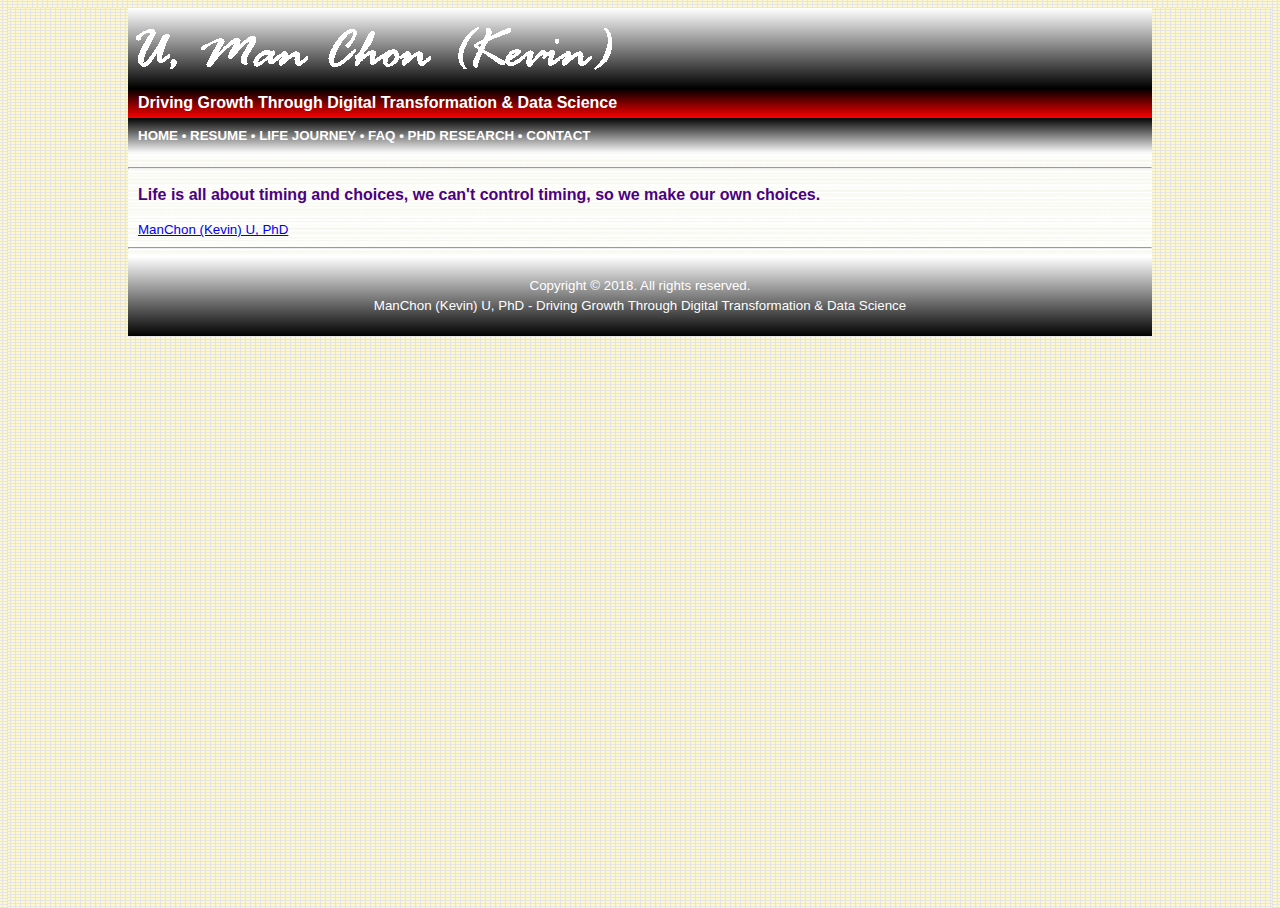
==== contactInfo.html @ 2c683baa "Fixed format & Updated Life Journey" ====
<html>

<head>
    <!-- Global site tag (gtag.js) - Google Analytics -->
    <script async src="https://www.googletagmanager.com/gtag/js?id=UA-21895818-1"></script>
    <script>
        window.dataLayer = window.dataLayer || [];

        function gtag() {
            dataLayer.push(arguments);
        }
        gtag('js', new Date());

        gtag('config', 'UA-21895818-1');
    </script>
    <script type="text/javascript" src="https://platform.linkedin.com/badges/js/profile.js" async defer></script>
    <title>ManChon (Kevin) U, PhD</title>
    <meta http-equiv="Content-Type" content="text/html; charset=utf-8" />
    <meta http-equiv="Expires" content="0" />
    <meta http-equiv="Classification" content="Science, Education, Academics, Computer, Machine Learning, Artificial Intelligence, Hospitality" />
    <meta name="keywords" content="ManChonU, ManChon U, Man Chon U, U Man Chon, Kevin, Dr. U" />
    <meta name="description" content="Homepage of Man Chon (Kevin) U, Ph.D." />
    <meta name="rating" content="General" />
    <meta name="MS.LOCALE" content="EN-US" />
    <meta name="CATEGORY" content="Science, Education, Academics, Computer, Machine Learning, Artificial Intelligence, Hospitality" />
    <meta name="robots" content="index,follow" />
    <meta name="URL" content="https://manchonu.github.io/" />
    <link rel="stylesheet" type="text/css" href="talent.css" />
</head>

<body>
    <Div align=center>
        <table width=1024 border="0" cellspacing="0" cellpadding="0">
            <tr class="header" height="80">
                <td colspan="2" background="pic/header.gif" align="left">
                    <a href="index.html" target="_self"><img border="0" src="pic/logo.gif"></a>
                </td>
            </tr>
            <tr class="headerTag" height="30">
                <td colspan="2" background="pic/headerMsg.gif">
                    <Div class="left white t12 tb">
                     Driving Growth Through Digital Transformation & Data Science
                    </Div>
                </td>
            </tr>
            <tr class="headerTag" height="35">
                <td colspan="2" background="pic/tag.gif">
                    <Div class="left white">
                        <a class="aWhite" href="index.html">HOME</a> &#8226;
                        <a class="aWhite" href="cv.html">RESUME</a> &#8226;
                        <a class="aWhite" href="life.html">LIFE JOURNEY</a> &#8226;
                        <a class="aWhite" href="faq.html">FAQ</a> &#8226;
                        <a class="aWhite" href="research.html">PHD RESEARCH</a> &#8226;
                        <a class="aWhite" href="contactInfo.html">CONTACT</a>
                    </Div>
                </td>
            </tr>
            <tr class="headerSubTag" height="30">
                <td colspan="3">
                    <!--<Div class="left"> 
				put msg here......
			</Div>-->
                    <hr>
                </td>
            </tr>

            <tr class="content">
                <td class="left">
                    <div class="dBlue tb t12">Life is all about timing and choices, we can't control timing, so we make our own choices.</div>
                    <p> </p>
                    <div class="LI-profile-badge" data-version="v1" data-size="large" data-locale="en_US" data-type="horizontal" data-theme="light" data-vanity="manchonu">
                        <a class="LI-simple-link" href='https://www.linkedin.com/in/manchonu?trk=profile-badge'>ManChon (Kevin) U, PhD</a>
                    </div>

                    <p> </p>
                </td>
            </tr>
            <tr class="content">
                <td>
                    <hr>
                </td>
            </tr>
            <tr>
                <td class="footer" colspan="3" height="80" background="pic/footer.gif">
                    <Div class="center vTop">
                        Copyright © 2018. All rights reserved.
                        <br> ManChon (Kevin) U, PhD - Driving Growth Through Digital Transformation & Data Science
                    </Div>
                </td>
            </tr>
        </table>
    </Div>

    <p> </p>

</body>

</html>
---- talent.css ----
/*=======================================================
	Author: U, MAN CHON (Kevin)
	Latest update: Dec 05, 2008
=======================================================*/

/*=======================================================
	Basic Styling
=======================================================*/
html, body {
	height: 100%;
    background-image:url(pic/back.gif);
}

img {
	border: none;
}

div {
	line-height: 1.5;
}

/*=======================================================
	Global Hyperlink Control
=======================================================*/
a.aWhite{
	text-decoration: none;
	font-family:Arial;
	font-size:10pt;
}

a.aWhite:link, a.aWhite:visited {
	color: #FFFFFF;
}

a.aWhite:hover {
	color: #FFDF00;
}

a.aWhite:active {
    color: #FFDF00;
}

a.aWhite12{
	text-decoration: none;
	font-family:Arial;
	font-size:12pt;
}

a.aWhite12:link, a.aWhite12:visited {
	color: #FFFFFF;
}

a.aWhite12:hover {
	color: #FFDF00;
}

a.aWhite12:active {
    color: #FFDF00;
}

a.aBlack{
	text-decoration: none;
	font-family:Arial;
	font-size:10pt;
}

a.aBlack:link, a.aBlack:visited {
	color: #000000;
}

a.aBlack:hover {
	color: #FFDF00;
}

a.aBlack:active {
    color: #FFDF00;
}

a.aBlue{
	text-decoration: none;
	font-family:Arial;
	font-size:10pt;
}

a.aBlue:link, a.aBlue:visited {
	color: #8A2BE2;
}

a.aBlue:hover {
	color: #FFDF00;
	text-decoration: underline;
}

a.aBlue:active {
    color: #FFDF00;
}


/*=======================================================
	Table
=======================================================*/
tr, td
{
	font-family:Arial;
	font-size:10pt;
}

/*=======================================================
	Color
=======================================================*/
.red{
    color:red;
}

.white{
    color:white;
}

.black{
    color:black;
}

.dBlue{
	color:#4B0082;
}

.gold{
	color:#FFDF00;
}

.bgRed{
    background-color:red;
}

.bgWhite{
    background-color:white;
}

.bgBlack{
    background-color:black;
}

/*=======================================================
	Position
=======================================================*/
.leftIndent{
	padding-left:25px;
}

.header{
	font-weight:bold;
	font-family:Arial;
	font-size:10pt;
	background-color:black;
	color:white;
}

.headerMsg{
	font-family:Arial;
	font-size:8pt;
	background-color:red;
	color:white;
}

.headerTag{
    font-weight:bold;
	font-family:Arial;
	font-size:12pt;
	background-color:black;
	color:white;
}

.headerSubTag, .content{
	font-family:Arial;
	font-size:10pt;
	background-color:white;
	color:black;
    background-image:url(pic/strbk.gif);
}

.footer{
	background-color:black;
	color:white;
	text-align: center;
}

p
{
	font-size:10pt;
	font-family:Arial;
	text-align:left;
}

.center{
	text-align:center;
    padding-left:10px;
    padding-right:10px;
}

.left{
	text-align:left;
    padding-left:10px;
    padding-right:10px;
}

.right{
	text-align:right;
    padding-left:10px;
    padding-right:10px;
}

.topBottom{
	padding-top:10px;
	padding-bottom:10px;
}

.vTop{
	vertical-align:top;
}
/*=======================================================
	Font Size
=======================================================*/

.t10{
    font-size:10pt;
}

.t12{
    font-size:12pt;
}

.tb{
    font-weight: bold;
}

.ti{
    font-style:italic;
}
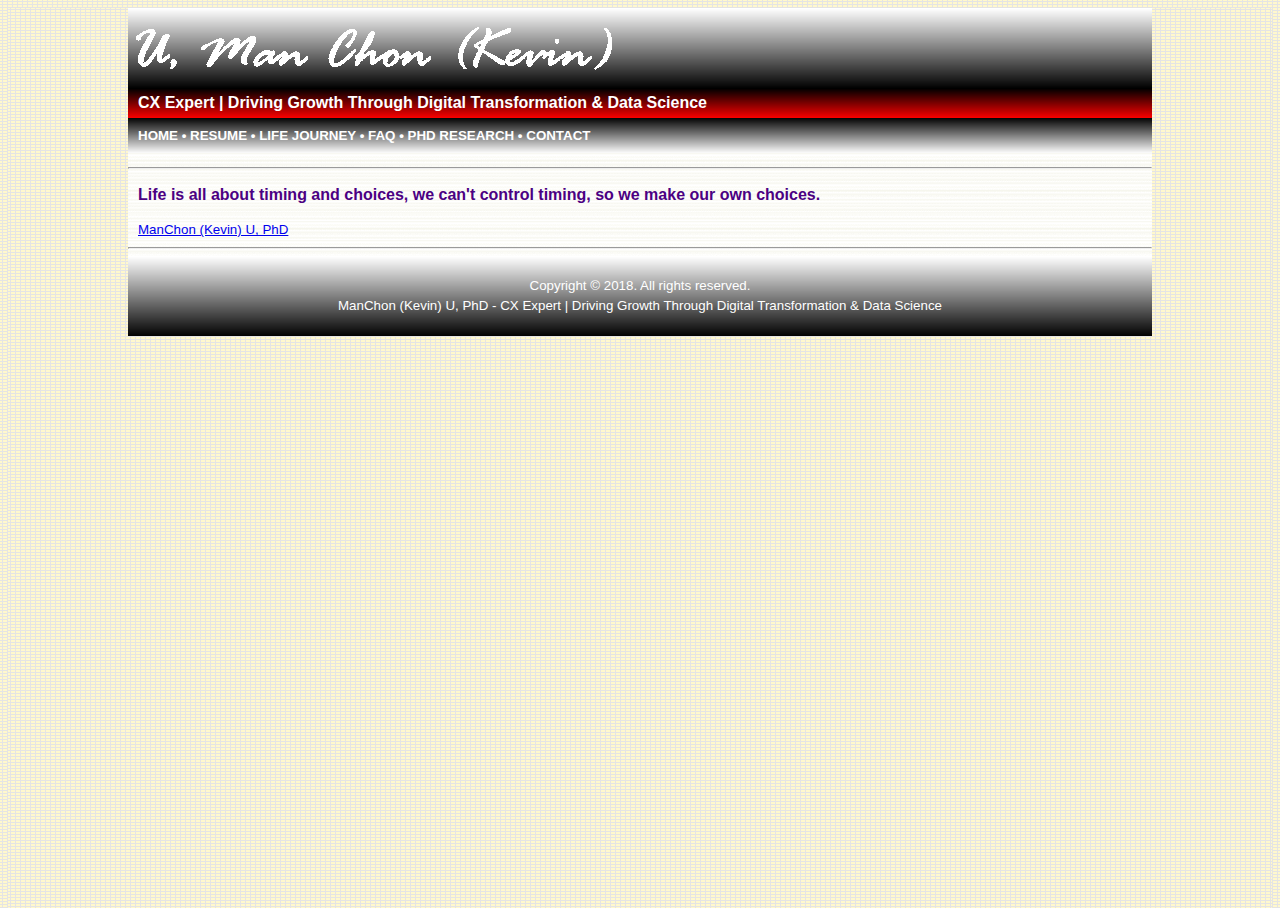
==== commit ad05efe9: "Updated content." ====
--- a/contactInfo.html
+++ b/contactInfo.html
@@ -39,7 +39,7 @@
             <tr class="headerTag" height="30">
                 <td colspan="2" background="pic/headerMsg.gif">
                     <Div class="left white t12 tb">
-                     Driving Growth Through Digital Transformation & Data Science
+                     CX Expert | Driving Growth Through Digital Transformation & Data Science
                     </Div>
                 </td>
             </tr>
@@ -84,7 +84,7 @@
                 <td class="footer" colspan="3" height="80" background="pic/footer.gif">
                     <Div class="center vTop">
                         Copyright © 2018. All rights reserved.
-                        <br> ManChon (Kevin) U, PhD - Driving Growth Through Digital Transformation & Data Science
+                        <br> ManChon (Kevin) U, PhD - CX Expert | Driving Growth Through Digital Transformation & Data Science
                     </Div>
                 </td>
             </tr>
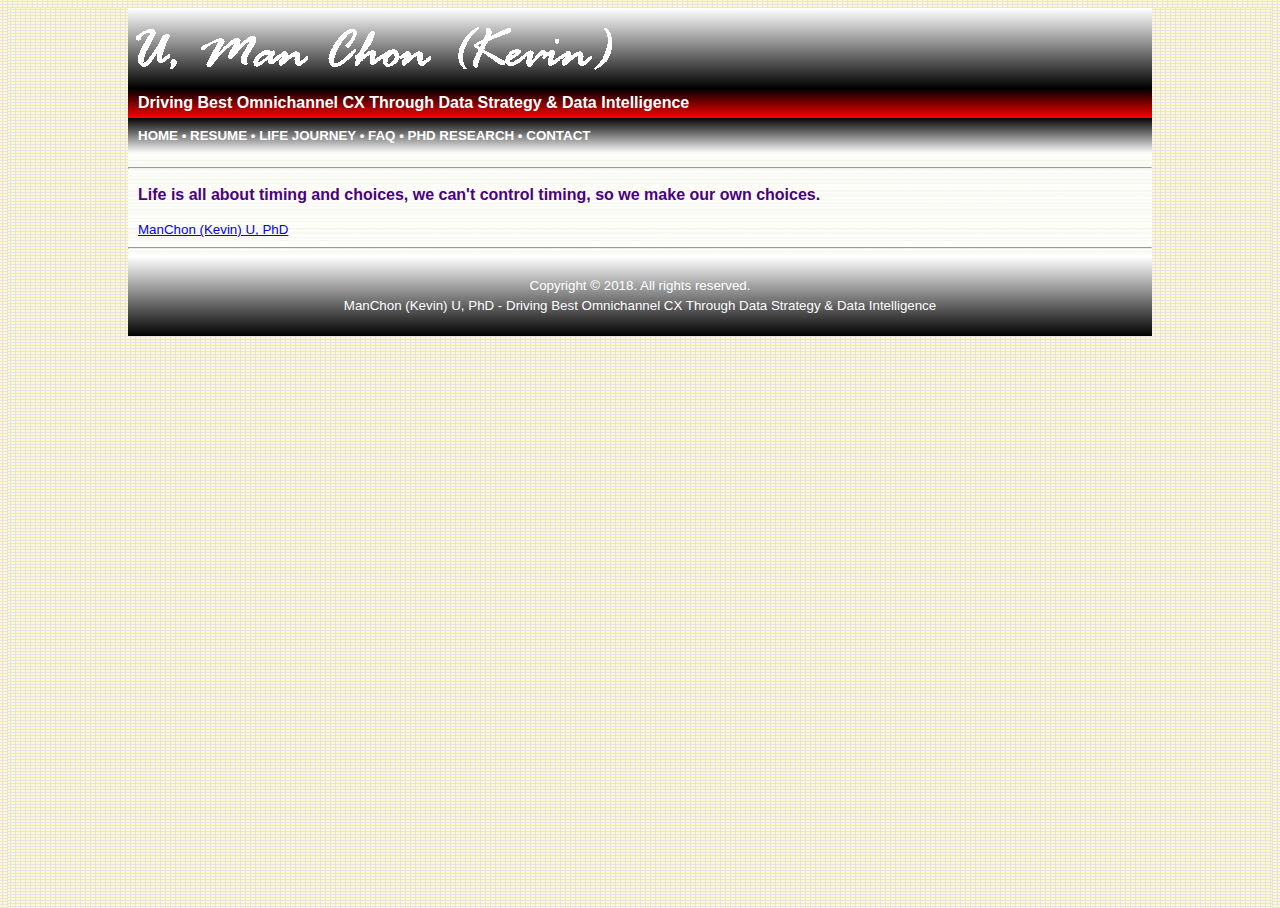
==== commit 29d3b471: "Regular Update" ====
--- a/contactInfo.html
+++ b/contactInfo.html
@@ -39,7 +39,7 @@
             <tr class="headerTag" height="30">
                 <td colspan="2" background="pic/headerMsg.gif">
                     <Div class="left white t12 tb">
-                     CX Expert | Driving Growth Through Digital Transformation & Data Science
+                     Driving Best Omnichannel CX Through Data Strategy & Data Intelligence
                     </Div>
                 </td>
             </tr>
@@ -84,7 +84,7 @@
                 <td class="footer" colspan="3" height="80" background="pic/footer.gif">
                     <Div class="center vTop">
                         Copyright © 2018. All rights reserved.
-                        <br> ManChon (Kevin) U, PhD - CX Expert | Driving Growth Through Digital Transformation & Data Science
+                        <br> ManChon (Kevin) U, PhD - Driving Best Omnichannel CX Through Data Strategy & Data Intelligence
                     </Div>
                 </td>
             </tr>
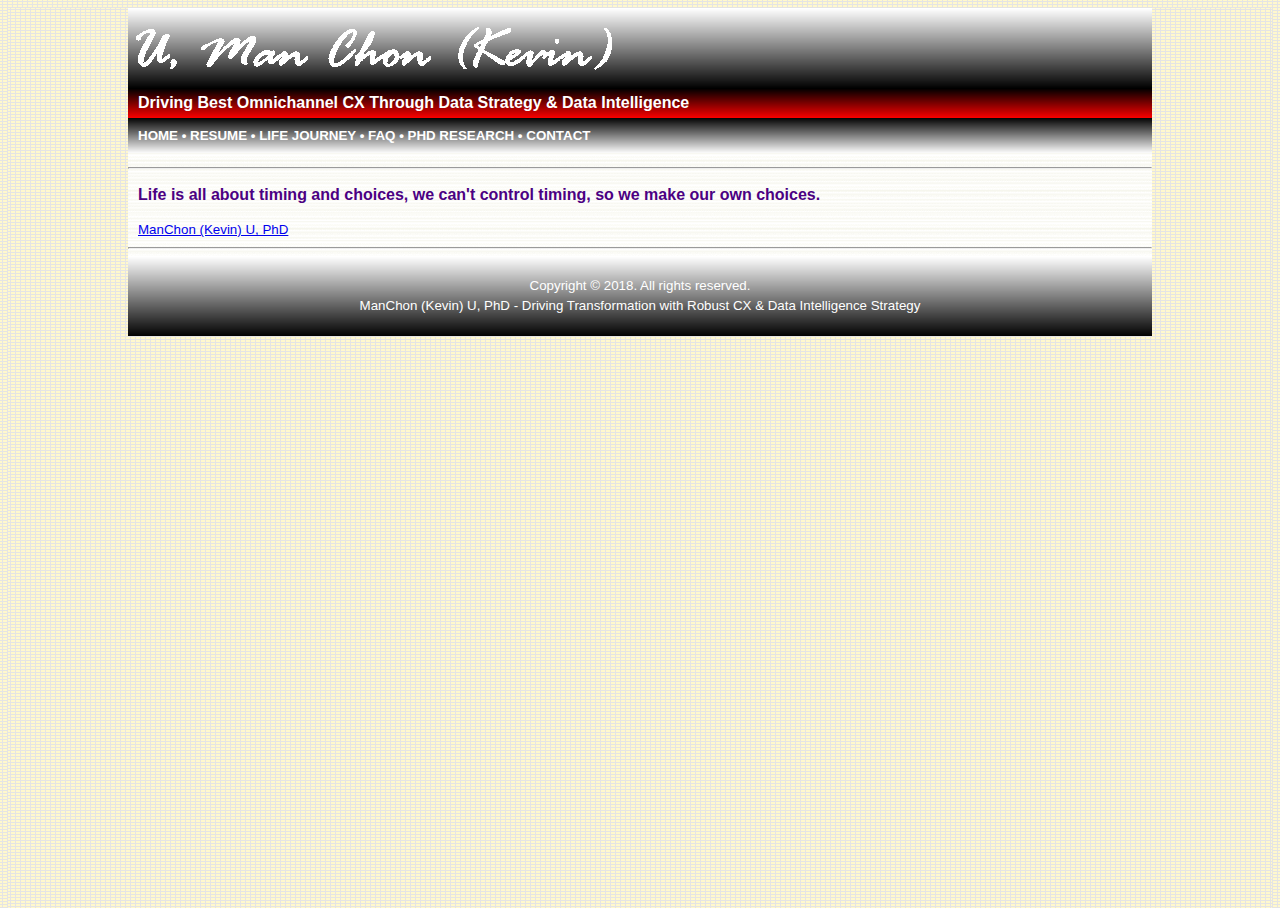
==== commit e15c71ed: "Role changed" ====
--- a/contactInfo.html
+++ b/contactInfo.html
@@ -84,7 +84,7 @@
                 <td class="footer" colspan="3" height="80" background="pic/footer.gif">
                     <Div class="center vTop">
                         Copyright © 2018. All rights reserved.
-                        <br> ManChon (Kevin) U, PhD - Driving Best Omnichannel CX Through Data Strategy & Data Intelligence
+                        <br> ManChon (Kevin) U, PhD - Driving Transformation with Robust CX & Data Intelligence Strategy
                     </Div>
                 </td>
             </tr>
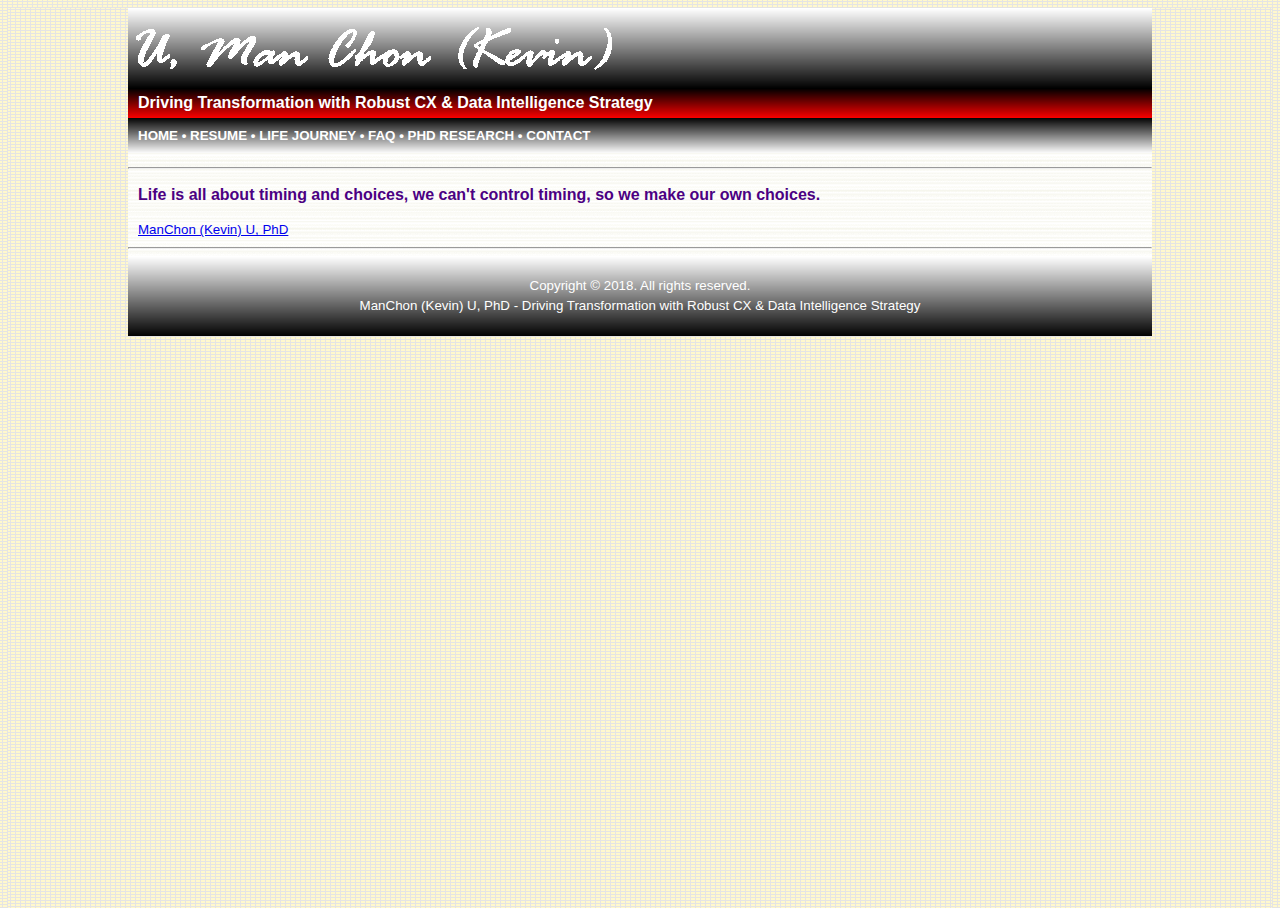
==== commit b5ce2686: "Updated desc" ====
--- a/contactInfo.html
+++ b/contactInfo.html
@@ -39,7 +39,7 @@
             <tr class="headerTag" height="30">
                 <td colspan="2" background="pic/headerMsg.gif">
                     <Div class="left white t12 tb">
-                     Driving Best Omnichannel CX Through Data Strategy & Data Intelligence
+                     Driving Transformation with Robust CX & Data Intelligence Strategy
                     </Div>
                 </td>
             </tr>
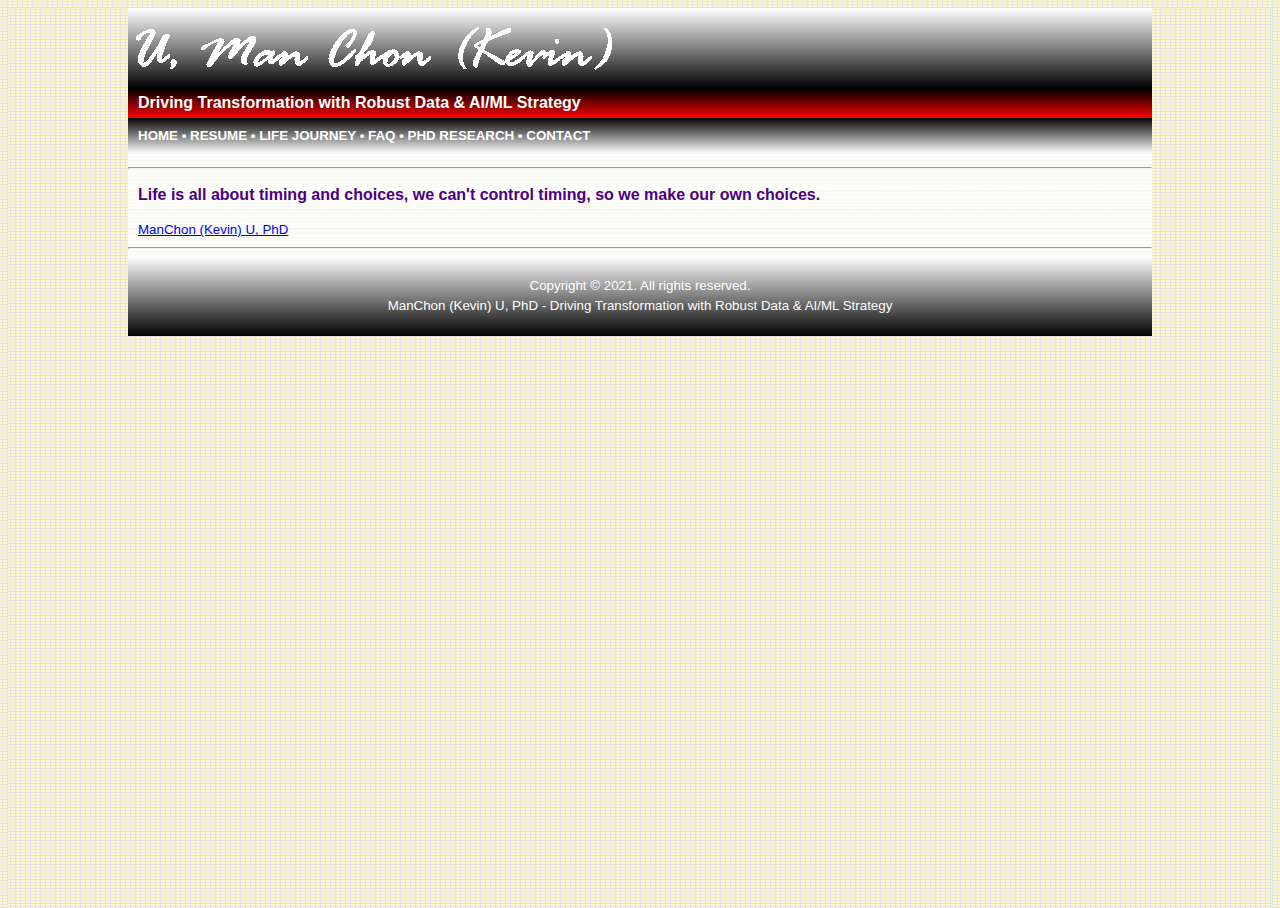
==== commit e5e9f9a0: "Regular Updates" ====
--- a/contactInfo.html
+++ b/contactInfo.html
@@ -39,7 +39,7 @@
             <tr class="headerTag" height="30">
                 <td colspan="2" background="pic/headerMsg.gif">
                     <Div class="left white t12 tb">
-                     Driving Transformation with Robust CX & Data Intelligence Strategy
+                     Driving Transformation with Robust Data & AI/ML Strategy
                     </Div>
                 </td>
             </tr>
@@ -83,8 +83,8 @@
             <tr>
                 <td class="footer" colspan="3" height="80" background="pic/footer.gif">
                     <Div class="center vTop">
-                        Copyright © 2018. All rights reserved.
-                        <br> ManChon (Kevin) U, PhD - Driving Transformation with Robust CX & Data Intelligence Strategy
+                        Copyright © 2021. All rights reserved.
+                        <br> ManChon (Kevin) U, PhD - Driving Transformation with Robust Data & AI/ML Strategy
                     </Div>
                 </td>
             </tr>
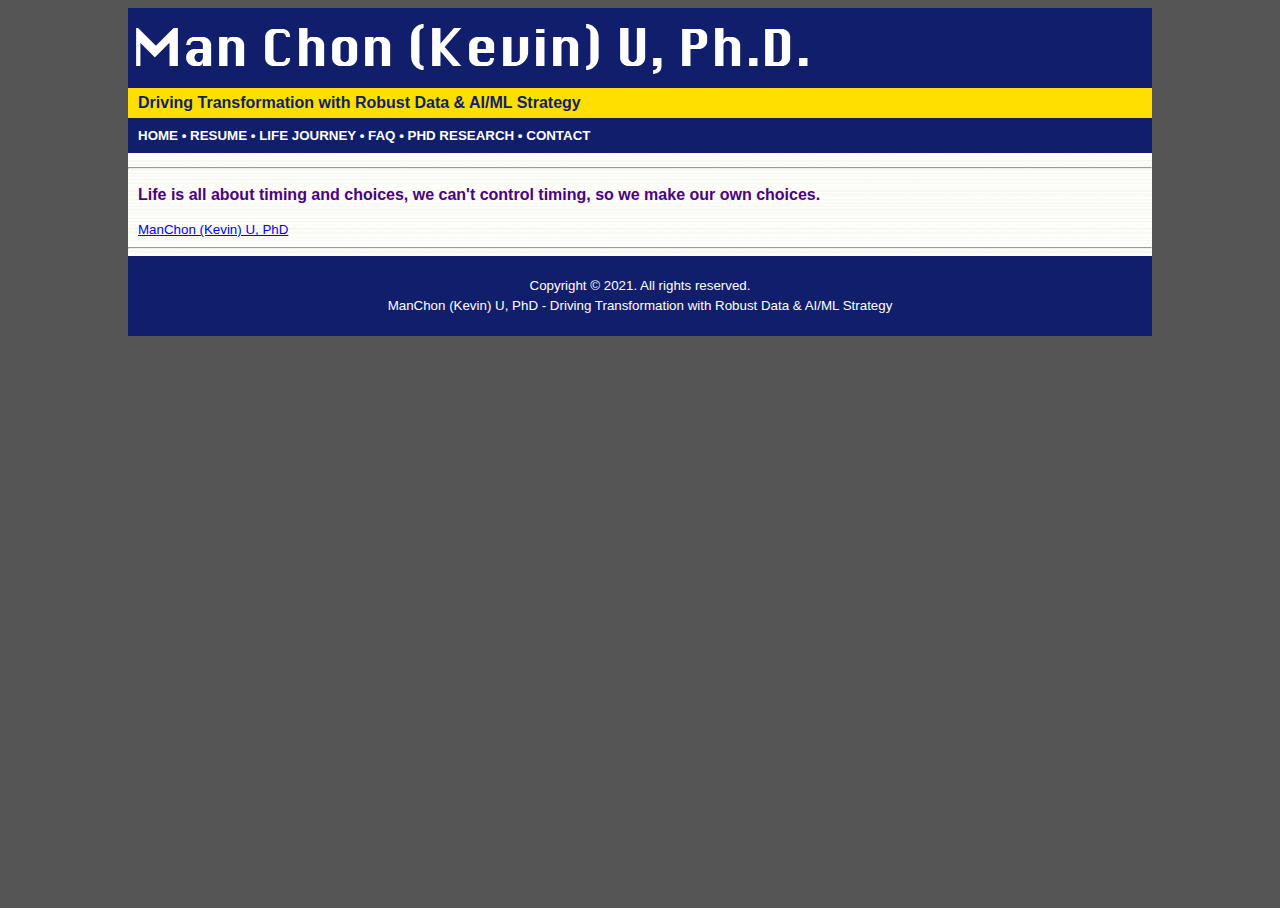
==== commit 0f551417: "Updated format" ====
--- a/contactInfo.html
+++ b/contactInfo.html
@@ -32,19 +32,19 @@
     <Div align=center>
         <table width=1024 border="0" cellspacing="0" cellpadding="0">
             <tr class="header" height="80">
-                <td colspan="2" background="pic/header.gif" align="left">
-                    <a href="index.html" target="_self"><img border="0" src="pic/logo.gif"></a>
+                <td colspan="2" background="pic/header.png" align="left">
+                    <a href="index.html" target="_self"><img border="0" src="pic/logo.png"></a>
                 </td>
             </tr>
             <tr class="headerTag" height="30">
-                <td colspan="2" background="pic/headerMsg.gif">
-                    <Div class="left white t12 tb">
+                <td colspan="2" background="pic/headerMsg.png">
+                    <Div class="left royalBlue t12 tb">
                      Driving Transformation with Robust Data & AI/ML Strategy
                     </Div>
                 </td>
             </tr>
             <tr class="headerTag" height="35">
-                <td colspan="2" background="pic/tag.gif">
+                <td colspan="2" background="pic/tag.png">
                     <Div class="left white">
                         <a class="aWhite" href="index.html">HOME</a> &#8226;
                         <a class="aWhite" href="cv.html">RESUME</a> &#8226;
@@ -81,7 +81,7 @@
                 </td>
             </tr>
             <tr>
-                <td class="footer" colspan="3" height="80" background="pic/footer.gif">
+                <td class="footer" colspan="3" height="80" background="pic/footer.png">
                     <Div class="center vTop">
                         Copyright © 2021. All rights reserved.
                         <br> ManChon (Kevin) U, PhD - Driving Transformation with Robust Data & AI/ML Strategy
--- a/talent.css
+++ b/talent.css
@@ -8,7 +8,8 @@
 =======================================================*/
 html, body {
 	height: 100%;
-    background-image:url(pic/back.gif);
+    #background-image:url(pic/back.gif);
+    background-color:#555555;
 }
 
 img {
@@ -122,6 +123,10 @@
 
 .dBlue{
 	color:#4B0082;
+}
+
+.royalBlue{
+	color:#111E6C;
 }
 
 .gold{
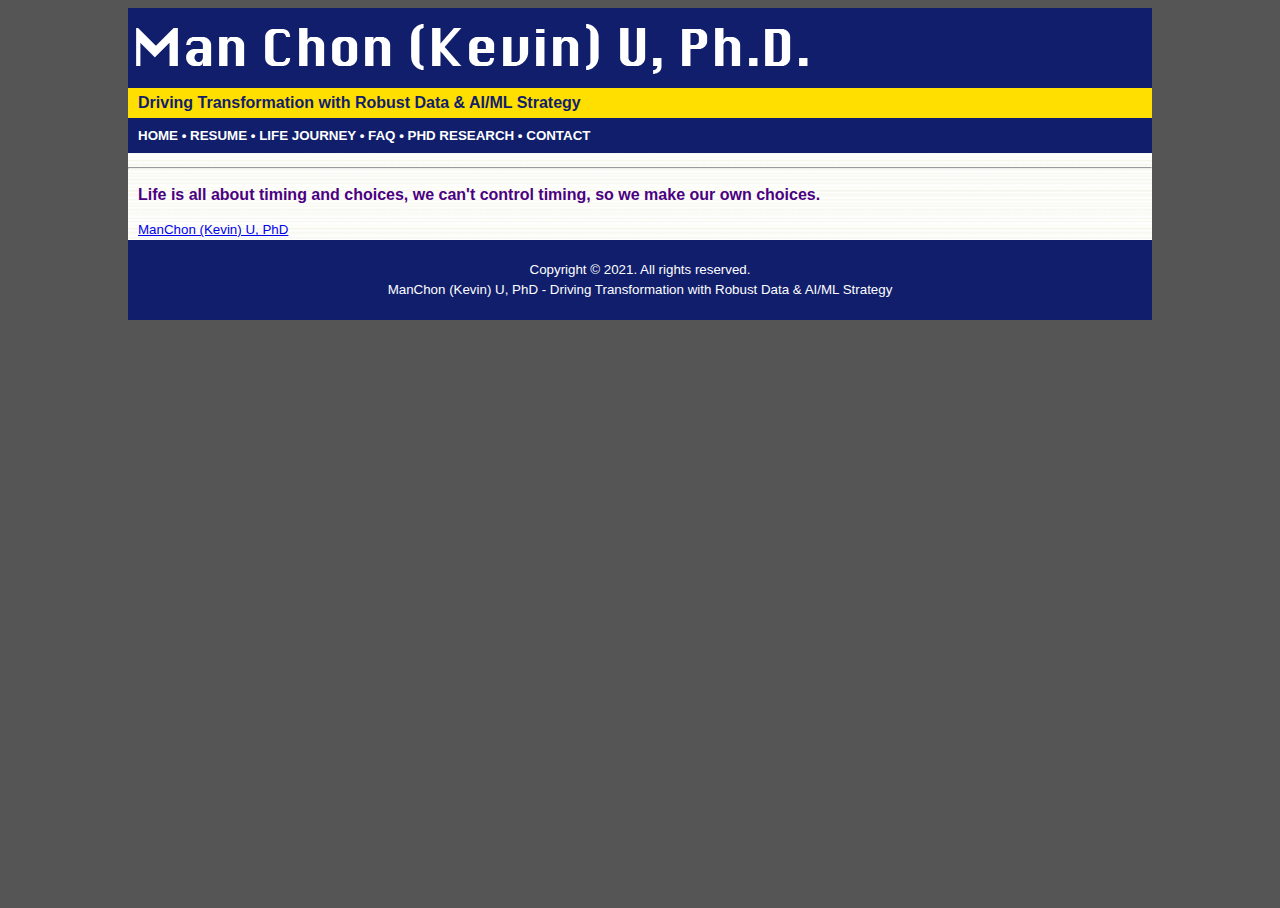
==== commit eb276c0f: "Updated Format" ====
--- a/contactInfo.html
+++ b/contactInfo.html
@@ -75,11 +75,6 @@
                     <p> </p>
                 </td>
             </tr>
-            <tr class="content">
-                <td>
-                    <hr>
-                </td>
-            </tr>
             <tr>
                 <td class="footer" colspan="3" height="80" background="pic/footer.png">
                     <Div class="center vTop">
